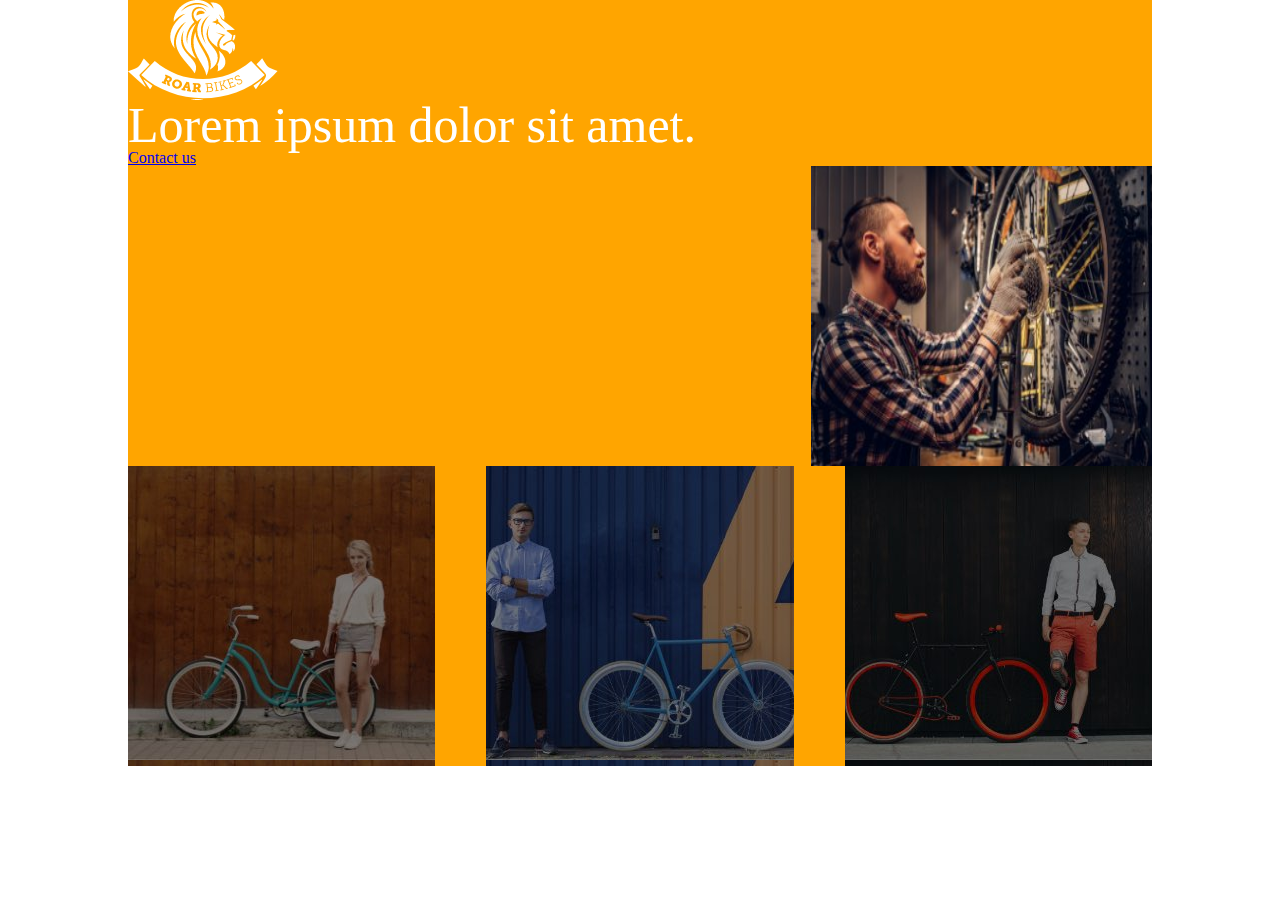
==== index.html @ cae66701 "Test" ====
<html>
<head>
    <link rel = 'stylesheet' href = 'css/css-reset.css'>
    <link rel ='stylesheet' href ='css/css.css'>
</head>

<body>

    <div class = 'container'>
        <header>
            <div class="logo"></div>
            <h1>Lorem ipsum dolor sit amet.</h1> 
            <a href="#">Contact us</a>
        </header>
       
        <main>

            <div class = 'herobox1'>

            </div>
            <div class = 'herobox2'>
                
            </div>



        </main>

        <div class = 'cards'>
            <div class = 'card1'>

            </div>
            <div class = 'card2'>

            </div>
            <div class = 'card3'>

            </div>
        </div>
    </div>


</body>

</html>
---- css/css.css ----
.container{
    width:1024px;
    /**background-color:yellow;**/
    background-color:orange;
    min-height:300px;
    margin-left:auto;
    margin-right:auto;
    background-size:1024px 1000px;
    color:white;
}
header{
    /**background-color:green;**/
    min-height:100px
}
h1{
    font-size:50px;
}
main{
    /**background-color:blue;**/
    min-height:300px;
    display:flex;
    align-items: center;
}
.cards{
    /**background-color:rgb(56,190,74);**/
    min-height:300px;
    display:flex;
    justify-content: space-between;
}
.card1{
    min-height:300px;
    width:30%;
    background-image: url(backgroundcard1);
}
.card2{
    min-height:300px;
    width:30%;
    background-image: url(backgroundcard2);
}
.card3{
    min-height:300px;
    width:30%;
    background-image: url(backgroundcard3);
}
.herobox1{
    width:50%;
    /**background-color:cornflowerblue;**/
    flex:2;
}
.herobox2{
    width:50%;
    /**background-color: mintcream;**/
    flex:1;
    background-image:url(bikerepair\ icon);
    min-height:300px;
    background-size: 350px 300px;
}
.cards{
    text-align: center;
}

.logo{
    background-image: url(logo);
    min-height: 100px;
    width:150px;
}
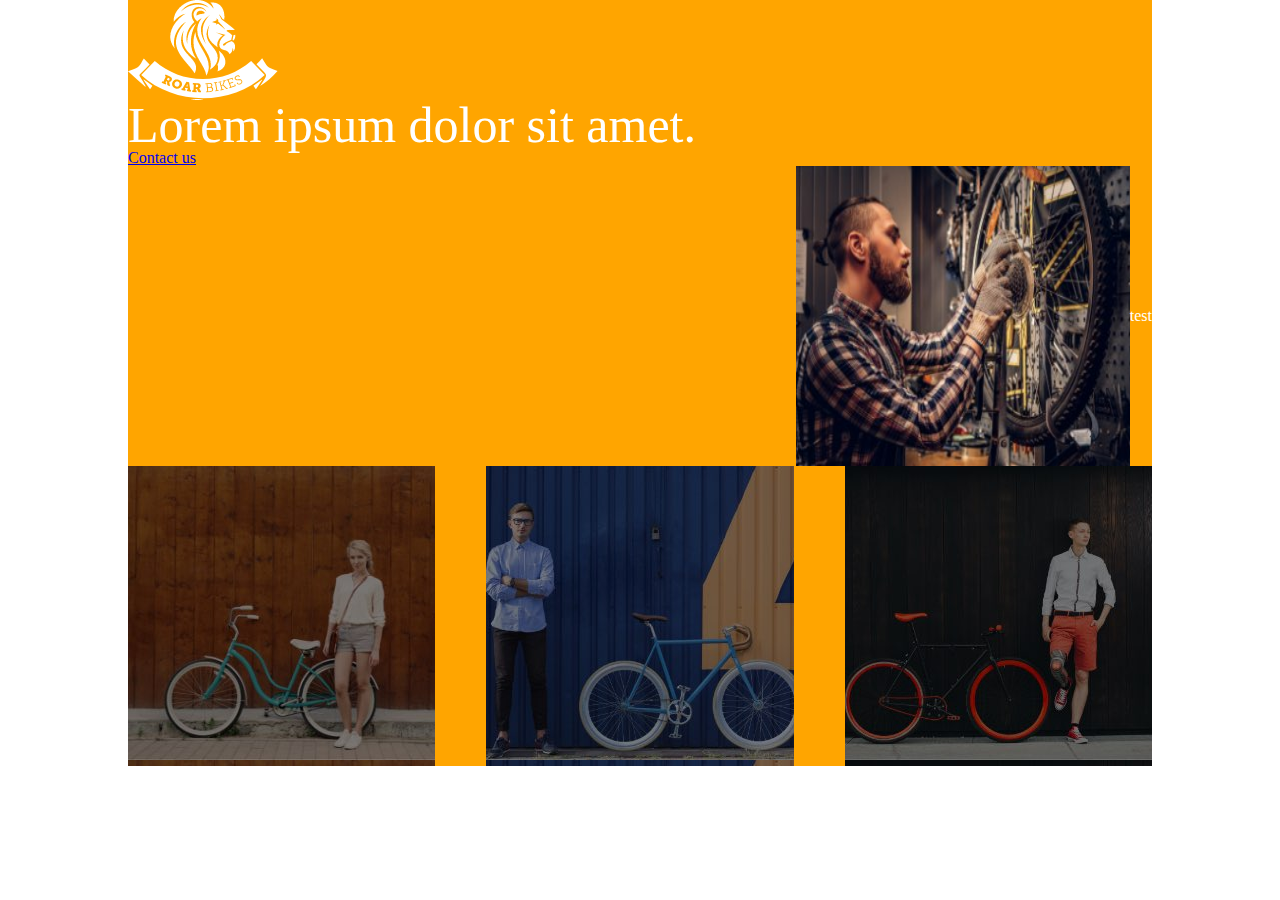
==== commit 4279fb39: "Test" ====
--- a/index.html
+++ b/index.html
@@ -21,7 +21,7 @@
             <div class = 'herobox2'>
                 
             </div>
-
+            <p>test</p>
 
 
         </main>
